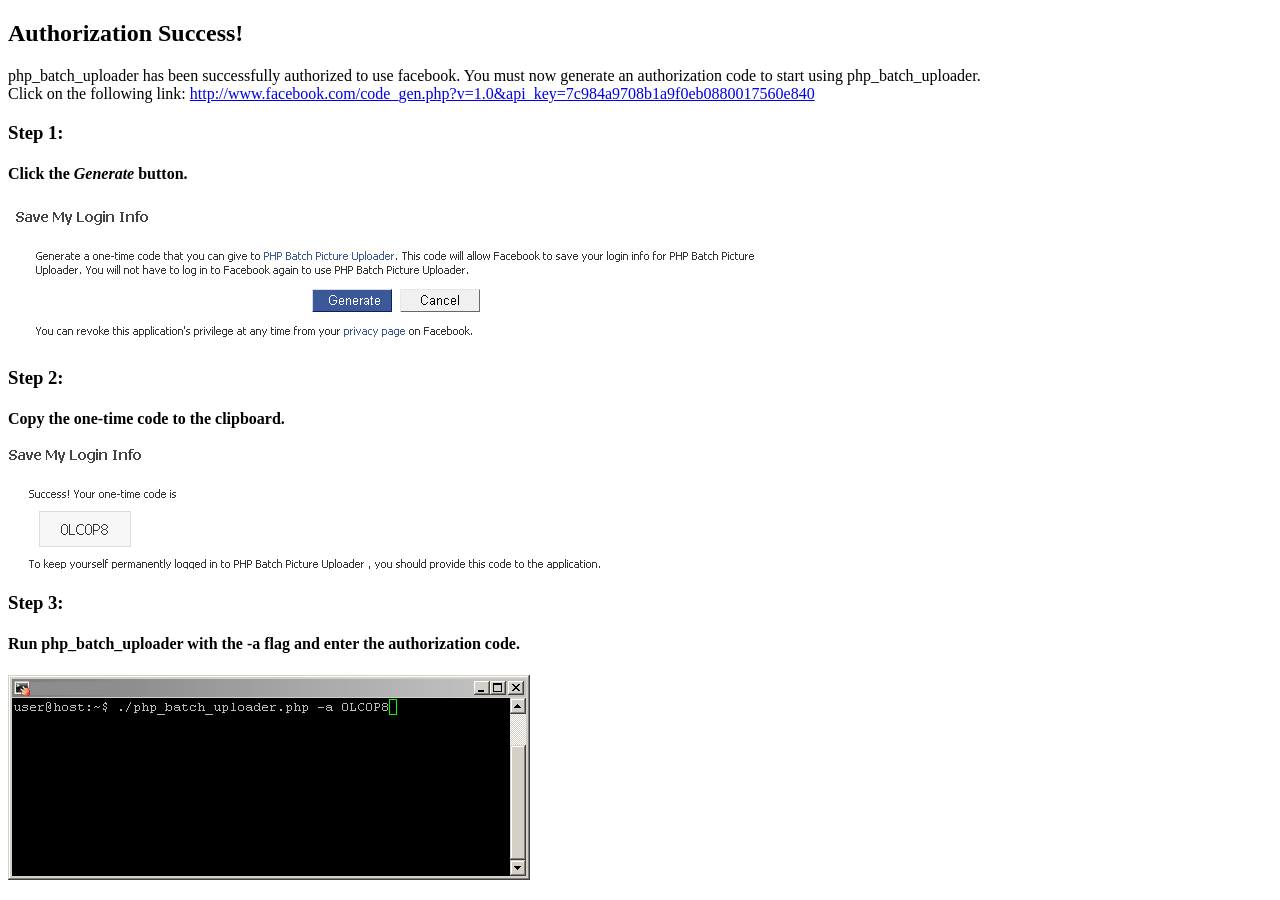
==== success.html @ e555e005 "Added images" ====
<!DOCTYPE html>
<html>
<head>
	<meta charset="utf-8">
	<title>Authorization Success!</title>
	<script src="uploader.js"></script>
	<link rel="stylesheet" href="uploader.css">
</head>
<body>
<h2>Authorization Success!</h2>
php_batch_uploader has been successfully authorized to use facebook. You must now generate an authorization code to start using php_batch_uploader. 
<br>
Click on the following link: <a href="http://www.facebook.com/code_gen.php?v=1.0&api_key=7c984a9708b1a9f0eb0880017560e840" id="authLink" name="authLink" onclick="openAuth(this.href);return false">http://www.facebook.com/code_gen.php?v=1.0&api_key=7c984a9708b1a9f0eb0880017560e840</a>

<h3>Step 1:</h3>
<h4>Click the <em>Generate</em> button.</h4>
<img alt="Generate Code Screen" src="generate.png"> <br>
<h3>Step 2:</h3>
<h4>Copy the one-time code to the clipboard.</h4>
<img alt="Authorization Code" src="code.png">
<h3>Step 3:</h3>
<h4>Run php_batch_uploader with the -a flag and enter the authorization code.</h4>
<img alt="Authorization Entry" src="auth.png">

</body>
</html>
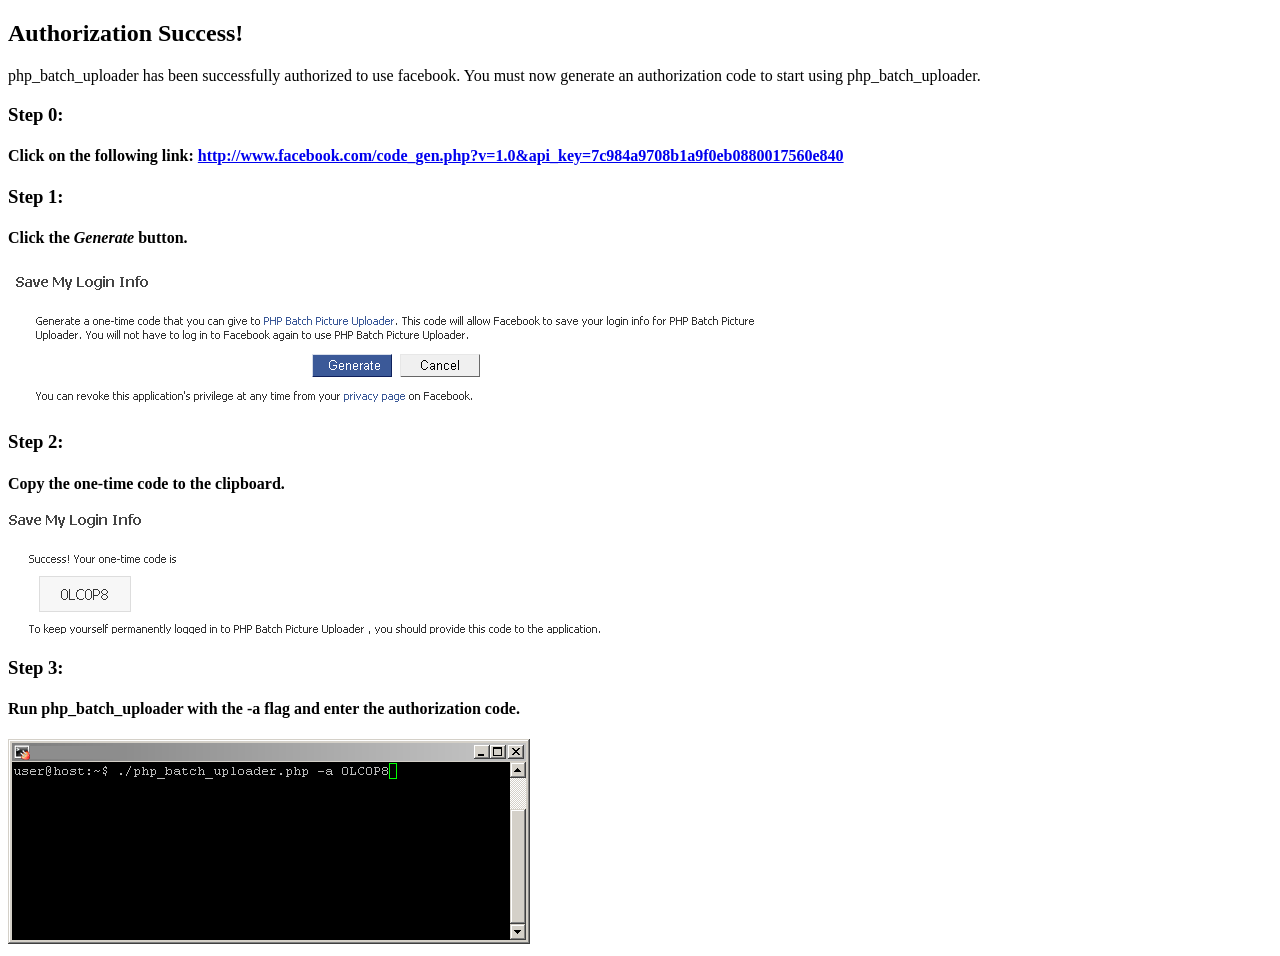
==== commit 3bcb2bee: "Moved the clicking of the link to step 0" ====
--- a/success.html
+++ b/success.html
@@ -10,7 +10,8 @@
 <h2>Authorization Success!</h2>
 php_batch_uploader has been successfully authorized to use facebook. You must now generate an authorization code to start using php_batch_uploader. 
 <br>
-Click on the following link: <a href="http://www.facebook.com/code_gen.php?v=1.0&api_key=7c984a9708b1a9f0eb0880017560e840" id="authLink" name="authLink" onclick="openAuth(this.href);return false">http://www.facebook.com/code_gen.php?v=1.0&api_key=7c984a9708b1a9f0eb0880017560e840</a>
+<h3>Step 0:</h3>
+<h4>Click on the following link: <a href="http://www.facebook.com/code_gen.php?v=1.0&amp;api_key=7c984a9708b1a9f0eb0880017560e840" id="authLink" onclick="openAuth(this.href);return false">http://www.facebook.com/code_gen.php?v=1.0&amp;api_key=7c984a9708b1a9f0eb0880017560e840</a></h4>
 
 <h3>Step 1:</h3>
 <h4>Click the <em>Generate</em> button.</h4>
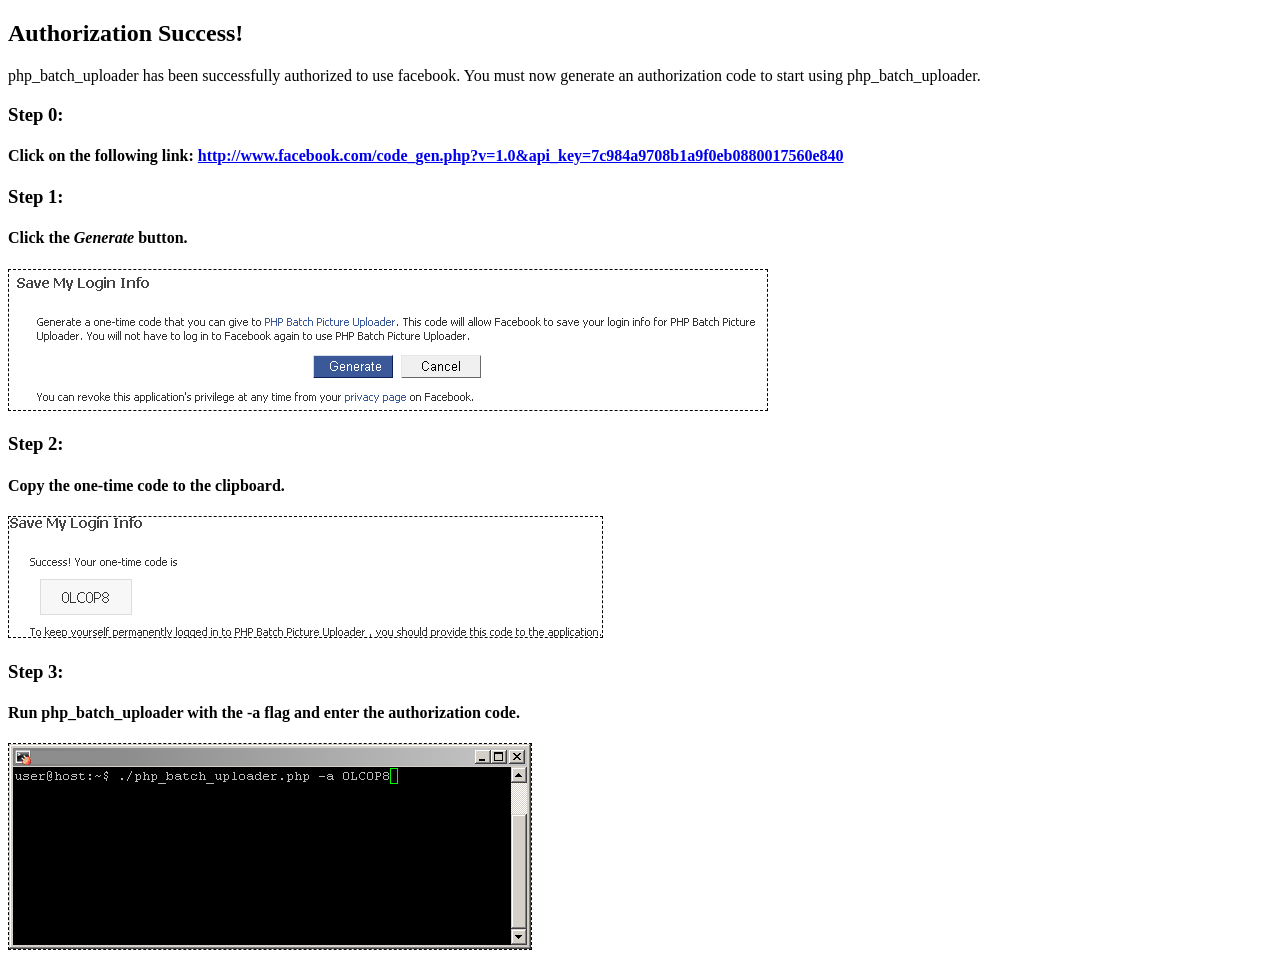
==== commit 0aa8f9b0: "Dashed Border. Fixed CSS" ====
--- a/success.html
+++ b/success.html
@@ -4,7 +4,7 @@
 	<meta charset="utf-8">
 	<title>Authorization Success!</title>
 	<script src="uploader.js"></script>
-	<link rel="stylesheet" href="uploader.css">
+	<link rel="stylesheet" type="text/css" href="uploader.css">
 </head>
 <body>
 <h2>Authorization Success!</h2>
--- a/uploader.css
+++ b/uploader.css
@@ -0,0 +1,3 @@
+img {
+	border:1px black dashed;
+}
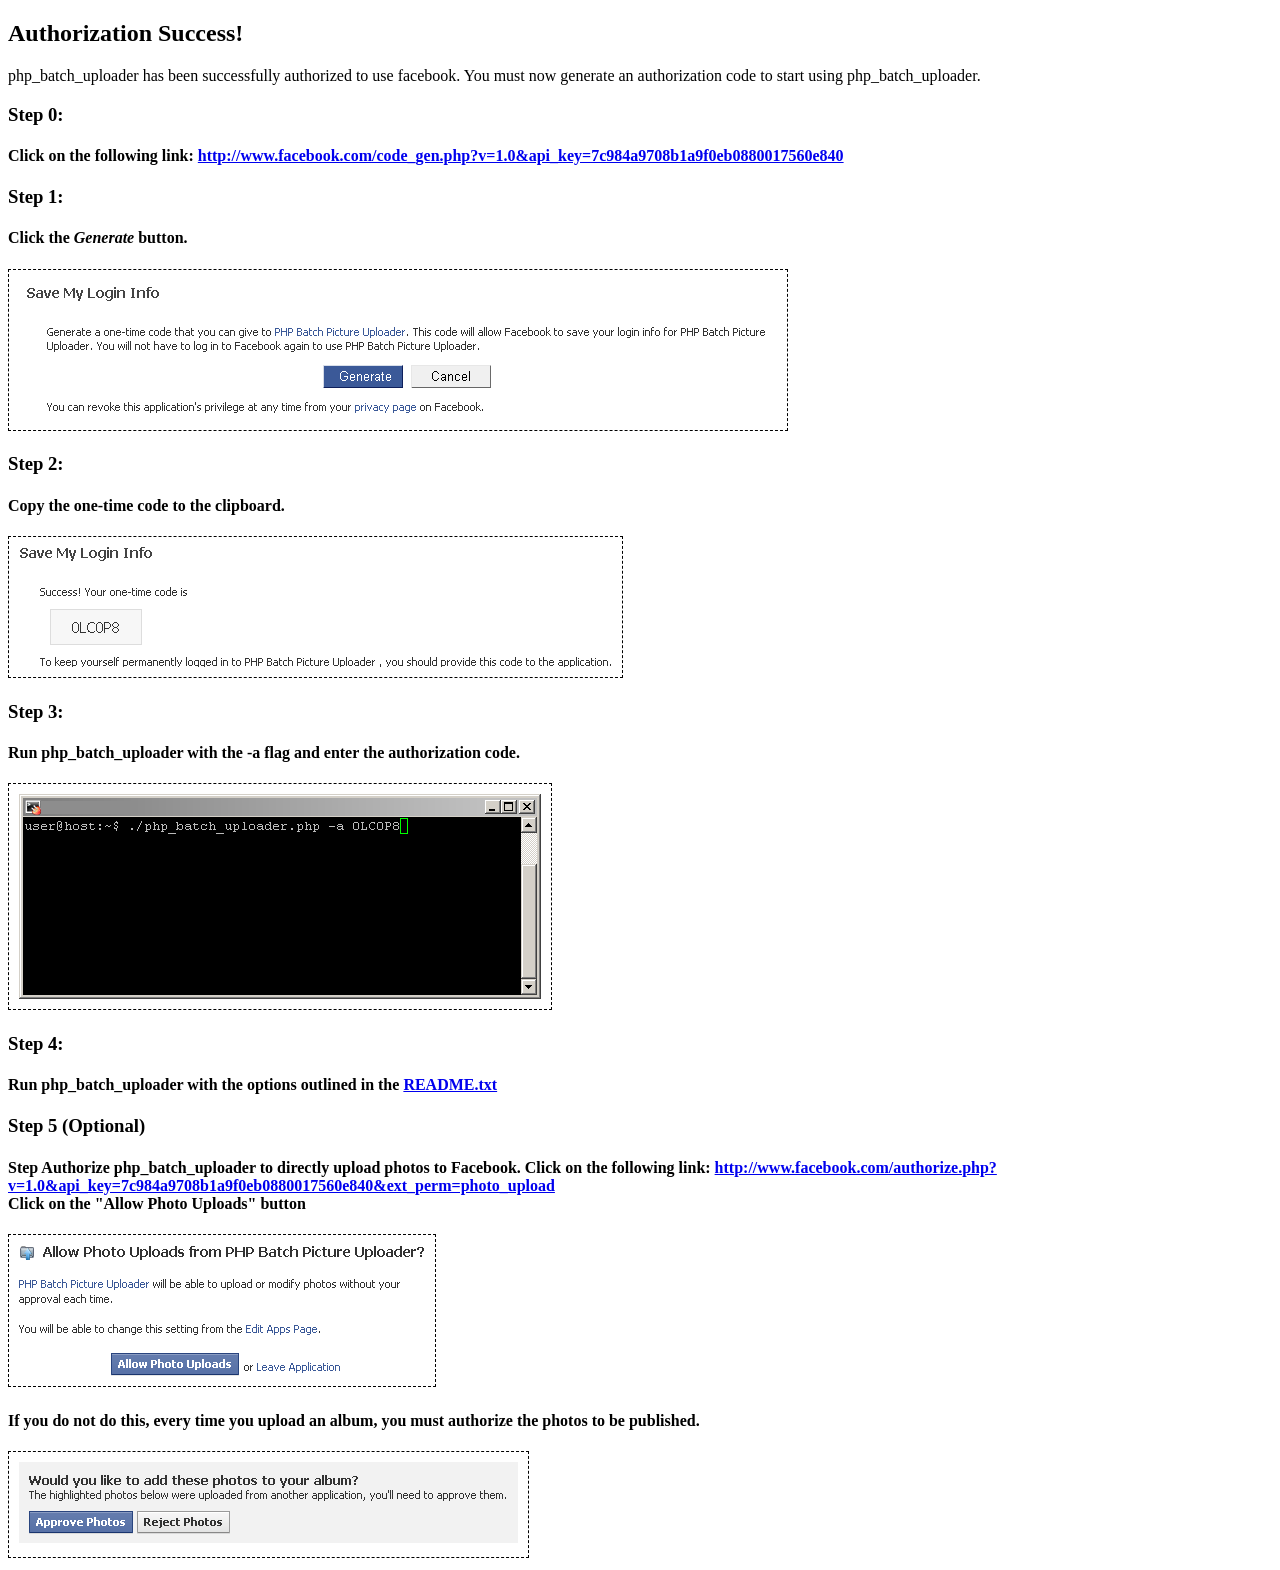
==== commit 0bf93bd2: "Added optional steps of direct upload" ====
--- a/success.html
+++ b/success.html
@@ -22,6 +22,15 @@
 <h3>Step 3:</h3>
 <h4>Run php_batch_uploader with the -a flag and enter the authorization code.</h4>
 <img alt="Authorization Entry" src="auth.png">
+<h3>Step 4:</h3>
+<h4>Run php_batch_uploader with the options outlined in the <a href="https://github.com/jedediahfrey/Facebook-PHP-Batch-Picture-Uploader/raw/master/README.txt">README.txt</a></h4>
 
+<h3>Step 5 (Optional)</h2>
+<h4>Step Authorize php_batch_uploader to directly upload photos to Facebook.
+Click on the following link: <a href="http://www.facebook.com/authorize.php?v=1.0&amp;api_key=7c984a9708b1a9f0eb0880017560e840&amp;ext_perm=photo_upload" onclick="openAuth(this.href);return false">http://www.facebook.com/authorize.php?v=1.0&amp;api_key=7c984a9708b1a9f0eb0880017560e840&amp;ext_perm=photo_upload</a><br>
+Click on the "Allow Photo Uploads" button<h4>
+<img alt="Direct Upload" src="uploadAuth.png">
+<h4>If you do not do this, every time you upload an album, you must authorize the photos to be published.</h4>
+<img alt="Direct Upload Authorization" src="directupload.png">
 </body>
 </html>
--- a/uploader.css
+++ b/uploader.css
@@ -1,3 +1,4 @@
 img {
 	border:1px black dashed;
+	padding: 10px;
 }
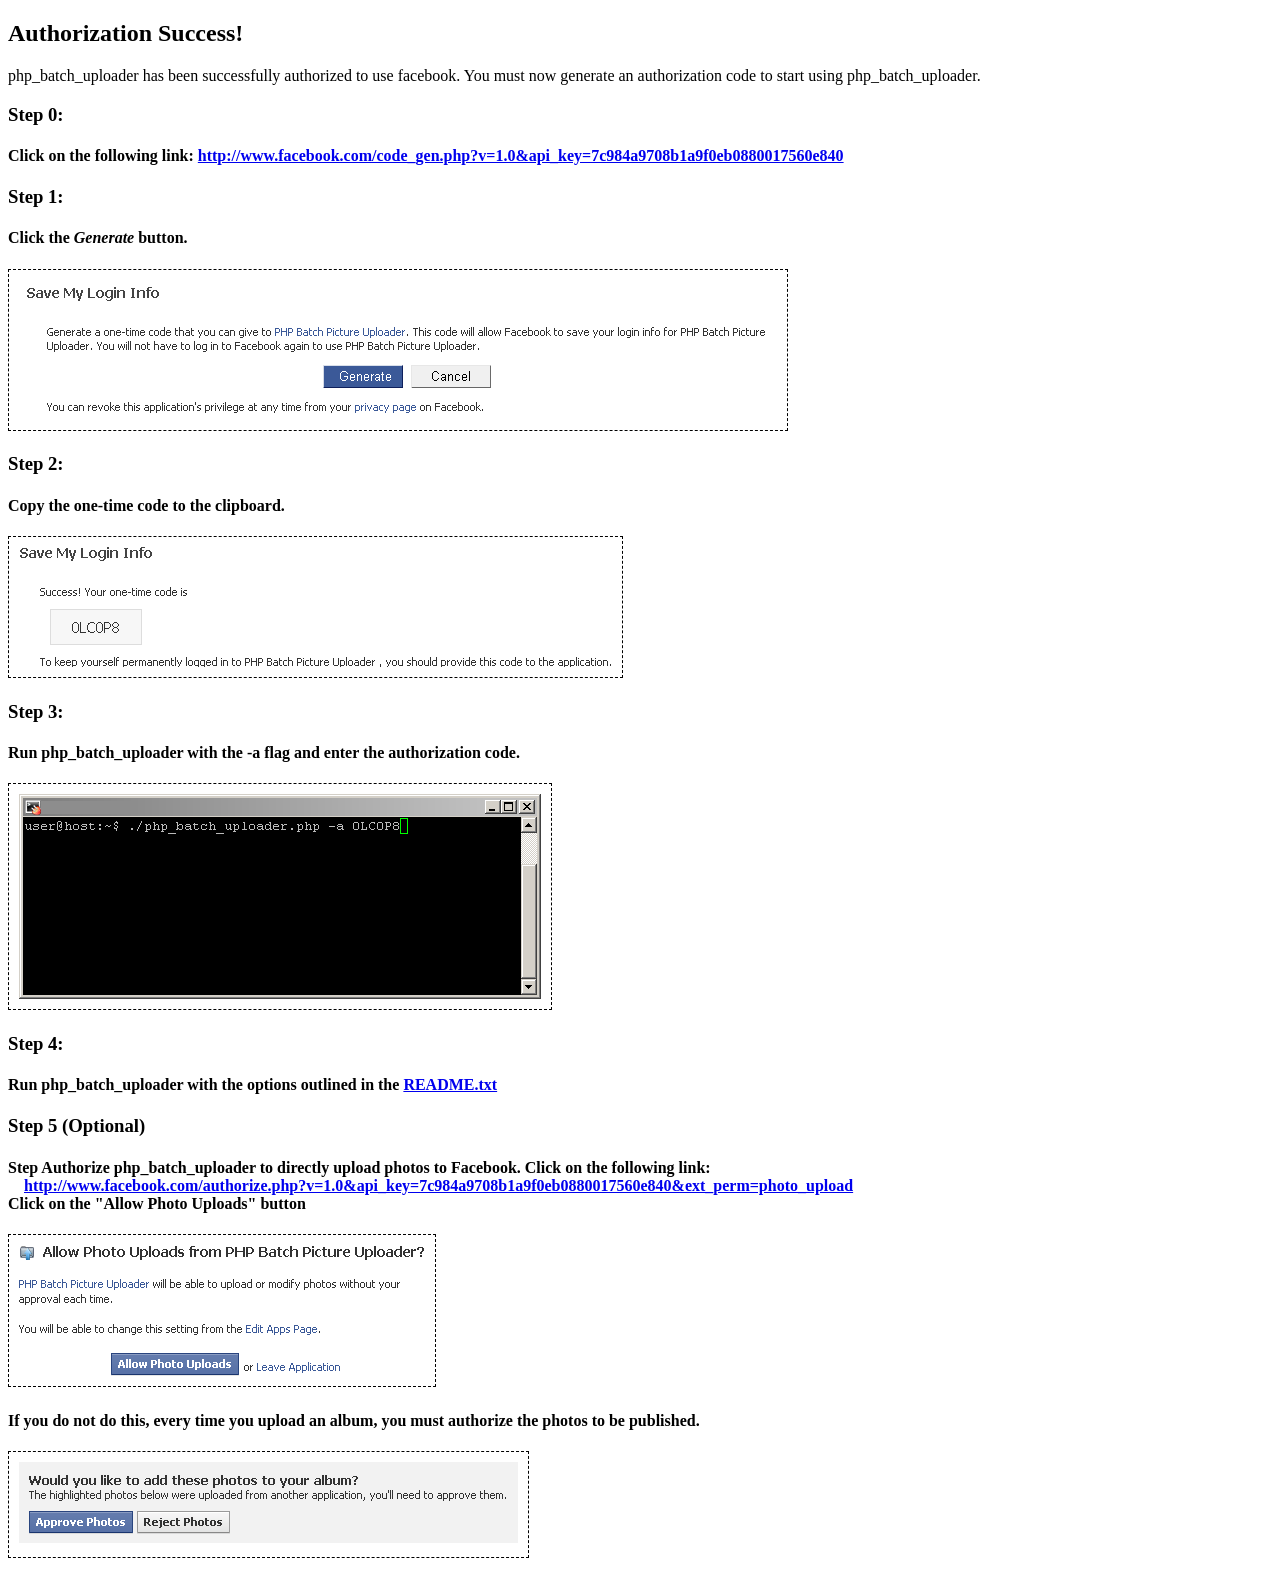
==== commit 1579fc59: "formatting" ====
--- a/success.html
+++ b/success.html
@@ -27,7 +27,7 @@
 
 <h3>Step 5 (Optional)</h2>
 <h4>Step Authorize php_batch_uploader to directly upload photos to Facebook.
-Click on the following link: <a href="http://www.facebook.com/authorize.php?v=1.0&amp;api_key=7c984a9708b1a9f0eb0880017560e840&amp;ext_perm=photo_upload" onclick="openAuth(this.href);return false">http://www.facebook.com/authorize.php?v=1.0&amp;api_key=7c984a9708b1a9f0eb0880017560e840&amp;ext_perm=photo_upload</a><br>
+Click on the following link:<br>&nbsp;&nbsp;&nbsp;&nbsp;<a href="http://www.facebook.com/authorize.php?v=1.0&amp;api_key=7c984a9708b1a9f0eb0880017560e840&amp;ext_perm=photo_upload" onclick="openAuth(this.href);return false">http://www.facebook.com/authorize.php?v=1.0&amp;api_key=7c984a9708b1a9f0eb0880017560e840&amp;ext_perm=photo_upload</a><br>
 Click on the "Allow Photo Uploads" button<h4>
 <img alt="Direct Upload" src="uploadAuth.png">
 <h4>If you do not do this, every time you upload an album, you must authorize the photos to be published.</h4>
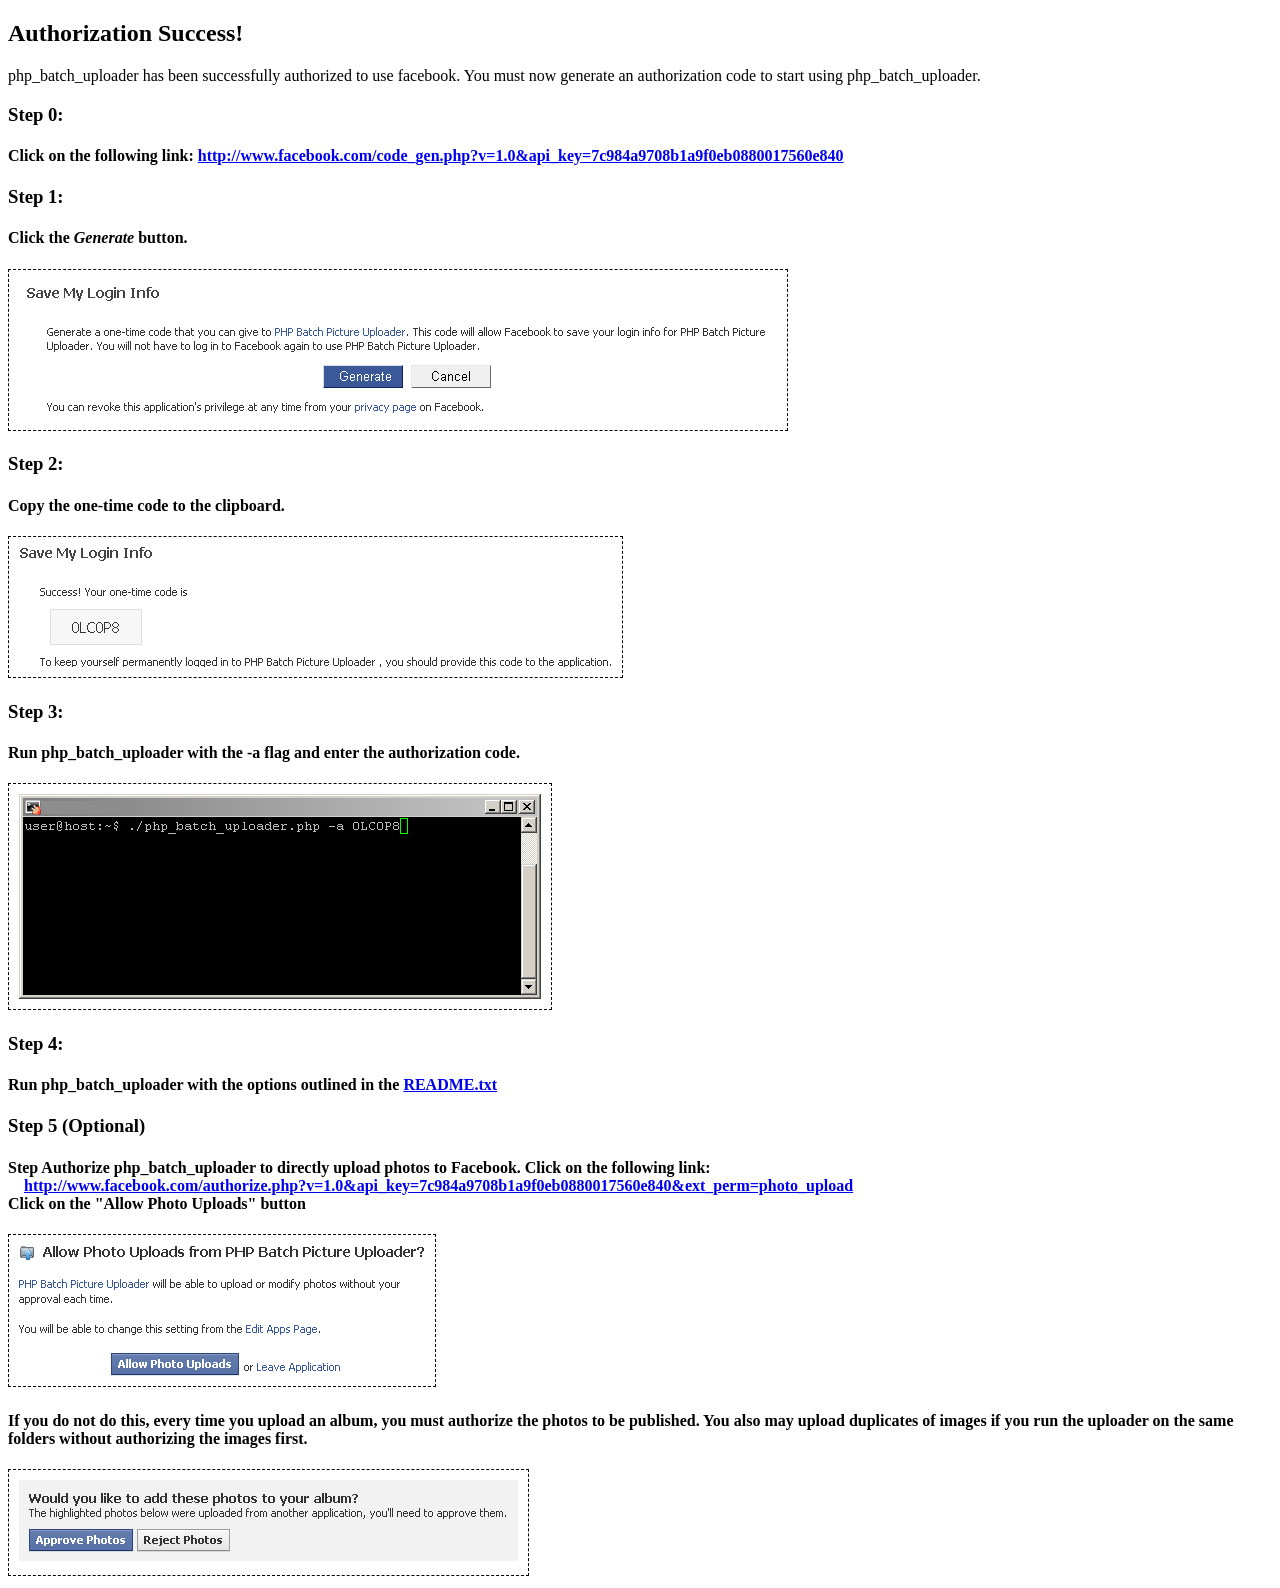
==== commit ab2c6273: "Added warning about duplicate files if the authorization isn't completed first" ====
--- a/success.html
+++ b/success.html
@@ -30,7 +30,7 @@
 Click on the following link:<br>&nbsp;&nbsp;&nbsp;&nbsp;<a href="http://www.facebook.com/authorize.php?v=1.0&amp;api_key=7c984a9708b1a9f0eb0880017560e840&amp;ext_perm=photo_upload" onclick="openAuth(this.href);return false">http://www.facebook.com/authorize.php?v=1.0&amp;api_key=7c984a9708b1a9f0eb0880017560e840&amp;ext_perm=photo_upload</a><br>
 Click on the "Allow Photo Uploads" button<h4>
 <img alt="Direct Upload" src="uploadAuth.png">
-<h4>If you do not do this, every time you upload an album, you must authorize the photos to be published.</h4>
+<h4>If you do not do this, every time you upload an album, you must authorize the photos to be published. You also may upload duplicates of images if you run the uploader on the same folders without authorizing the images first.</h4>
 <img alt="Direct Upload Authorization" src="directupload.png">
 </body>
 </html>
